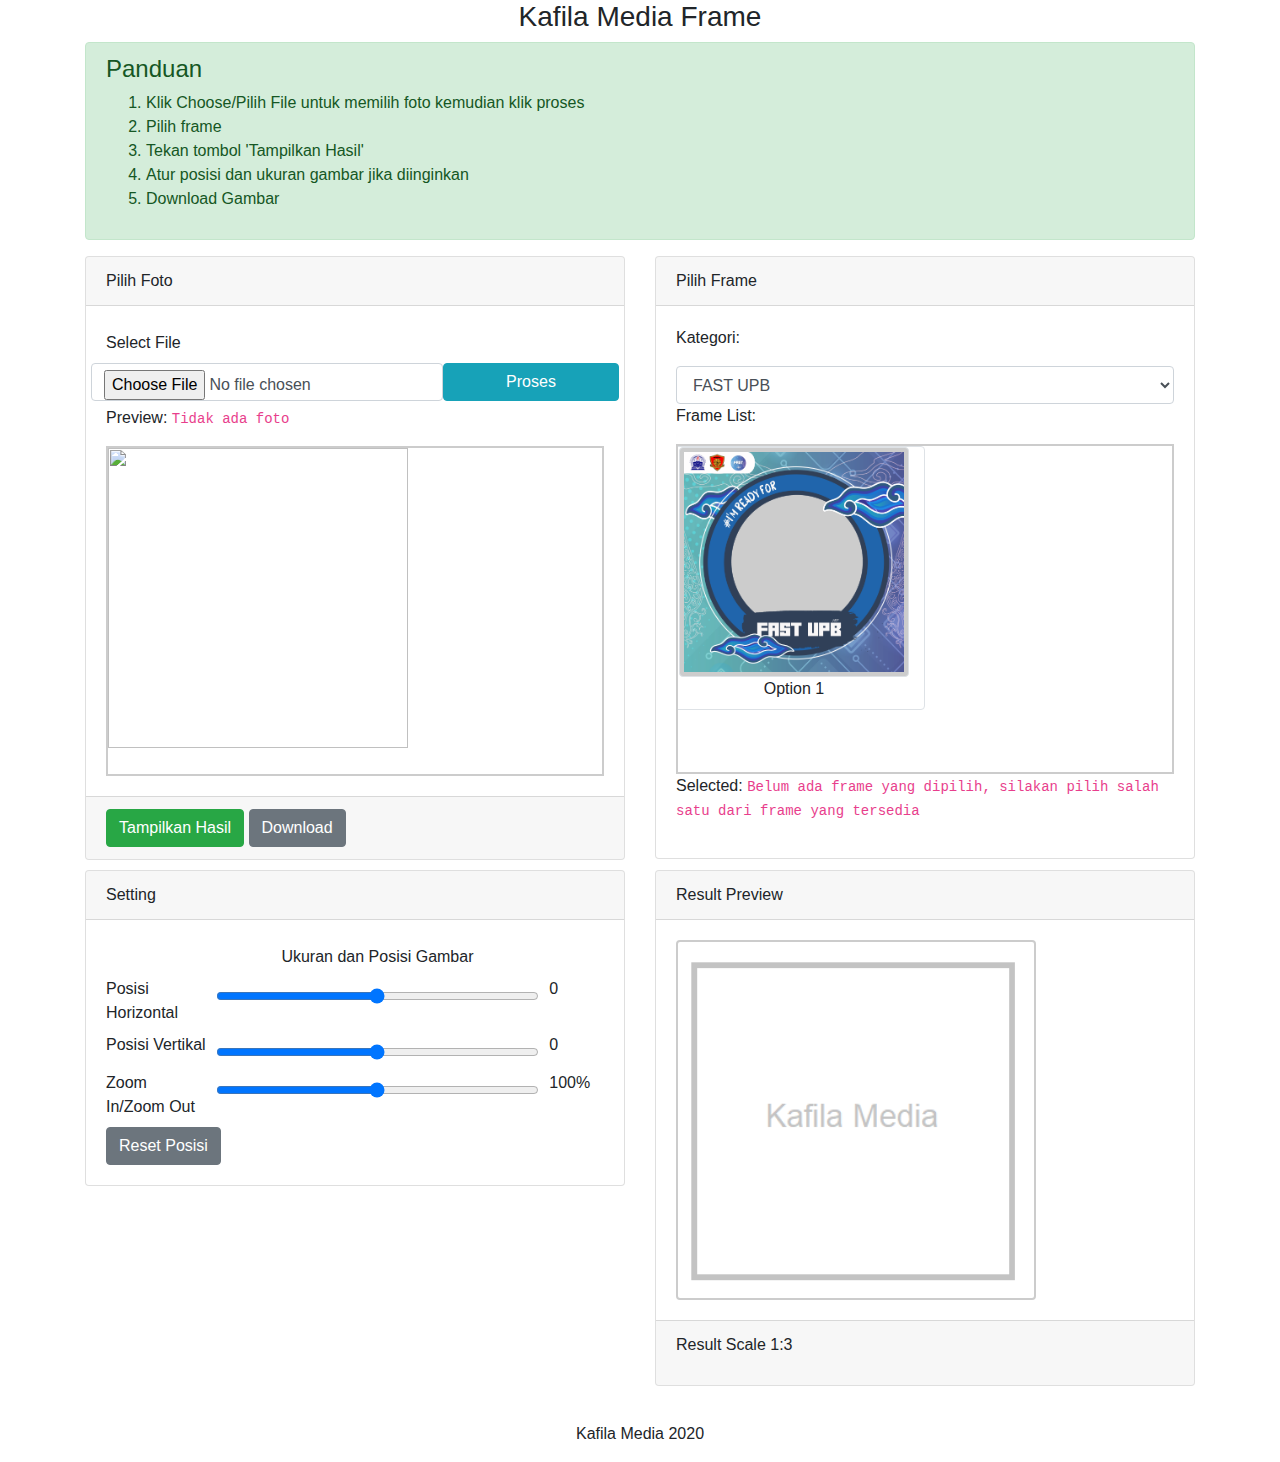
==== public/index.html @ 0520d204 "test" ====
<!DOCTYPE html><html>
  <head>
    <meta charset="utf-8" />
    <meta name="description" content="Kafila Media PSB Frame">
    <meta property="og:title" content="Kafila Media PSB Frame" >
    <meta property="og:url" content="https://kafilamedia.github.io/psbframe/" >
    <meta property="og:description" content="Kafila Media PSB Frame">
    <meta property="og:site_name" content="kafilamedia">
    <meta property="og:image" itemprop="image" content="http://kafila.sch.id/assets/img/kiis-stroke.png" >
    <meta property="og:type" content="website" >

    <title>Kafila Media Frame</title>
    <script src="https://cdnjs.cloudflare.com/ajax/libs/bluebird/3.3.4/bluebird.min.js"></script>
    <link rel="stylesheet" href="../css/bootstrap.min.css" />
    <link rel="stylesheet" href="../css/app.css" />
    <script src="../js/jquery-3.3.1.slim.min.js"></script>
    <script src="../js/popper.min.js"></script>
    <script src="../js/bootstrap.min.js"></script>
    <script src="../js/app.js"></script>
    <script src="../js/html.js"></script>
    <script src="../js/dialogs.js"></script>
    <script src="../js/frames.js"></script>
    <script type="text/javascript">
        
       // const FRAME_IMAGES = GROUPED_FRAME_IMAGES[0].images
        const WIDTH = 1080;
        const HEIGHT = 1080;
        const BG_COLOR = "#FFFFFF";
        const SCALE = 3;
    </script> 
  </head>
  <body>
    <div class="container">
      
      <div class="header" style="text-align: center;">
        <h3>Kafila Media Frame</h3>
      </div>
      <div class="alert alert-success" role="alert">
        <h4 class="alert-heading" >Panduan</h4>
        <ol>
          <li>Klik Choose/Pilih File untuk memilih foto kemudian klik proses</li>
          <li>Pilih frame</li>
          <li>Tekan tombol 'Tampilkan Hasil'</li>
          <li>Atur posisi dan ukuran gambar jika diinginkan</li>
          <li>Download Gambar</li>
        </ol>
      </div>
      <div class="row">
        <div class="col-6">
          <div class="card">
            <div class="card-header">
              Pilih Foto
            </div>
            <div class="card-body">
              <div class="field grid2">
                <label>Select File</label>
                <div class = "row">
                  <input accept="image/*" id="input-photo" class="form-control col-8" type="file" />
                  <button id="btn-set-photo" class="btn btn-info col-4">Proses</button>
                </div>
               
              </div> 
              <div class="field">
                <p>Preview: <span id="preview-photo-name"><code>Tidak ada foto</code></span></p>
                <div class="preview-wrapper">
                  <img id="preview-photo" />
                </div>
              </div>
              
            </div>
            <div class="card-footer">
              <button id="btn-process" class="btn btn-success">Tampilkan Hasil</button>
              <button style="color:white" class="btn btn-secondary" id="downloadButton"  >Download</button>
            </div>
          </div>
        </div>
        <div class="col-6"  id="frame-selection-wrapper" include-html="includes/frameselection.html">
           <h3>Loading...</h3>
        </div>
        <div class="col-6">
          <div class="card">
            <div class="card-header">Setting</div>
             <div class="card-body" >
              <div class="row_">
                <!--<div class="field control-panel col-5"> 
                  <p></p>
                  <label style="text-align: center;">Text Property</label>
                  <p></p>
                  <label>Text</label>
                  <input type="text" value="Kafila Media" initialValue="Kafila Media" class="form-control" placeholder="Custom Text" id="custom-text" />
                  <span></span>
                  <label>Text X Position</label>
                  <input type="range" class="form-control text-modifier" min="0" max="1080"   initialValue="100" id="text-x" />
                  <spam id="out-text-x"></spam>
                  <label>Text Y Position</label>
                  <input type="range" class="form-control text-modifier" min="0" max="1080"  initialValue="100" id="text-y" />
                  <spam id="out-text-y"></spam>
                  <label>Text Size</label>
                  <input type="range" class="form-control text-modifier" min="10" max="200" initialValue="50" id="text-size" />
                  <spam id="out-text-size"></spam>
                  <label>Text Color</label>
                  <input type="color" class="form-control text-modifier" initialValue="#cccccc"  id="text-color" />
                  <spam id="out-text-color"></spam>
                </div> -->
                <!-- <div class="col-5">  -->
                  <div class="field control-panel">
                    <p></p>
                    <label style="text-align: center;">Ukuran dan Posisi Gambar</label>
                    <p></p>
                    <label>Posisi Horizontal</label>
                    <input type="range" class="form-control text-modifier" min="-1080" max="1080" value="0" initialValue="0"  id="image-x" />
                    <spam id="out-image-x"></spam>
                    <label>Posisi Vertikal</label>
                    <input type="range" class="form-control text-modifier" min="-1080" max="1080"  value="0"  initialValue="0" id="image-y" />
                    <spam id="out-image-y"></spam>
                    <label>Zoom In/Zoom Out</label>
                    <input type="range" class="form-control text-modifier" min="0" max="200"  value="100"  initialValue="100" id="image-scale" />
                    <label><spam id="out-image-scale"></spam>%</label>
                  </div>
                  <button class="btn btn-secondary" onclick="setCenter()">Reset Posisi</button>
                </div>
             <!-- </div> -->
          </div>
         
        </div>
      </div>
      <div class="col-6">
        <div class="card">
          <div class="card-header">Result Preview <span id="loading"></span></div>
          <div class="card-body">  <img src="../assets/kafilamediadefault.png" class="img-thumbnail" id="result-preview"  /> </div>
          <div class="card-footer"> <p>Result Scale 1:3</p></div>
        </div>
        <canvas style="display: none" id="canvas"></canvas>
        <p></p>
      </div>
      <div class="col-6"><!--Blank--></div>
      <div class="col-12"><p align="center">Kafila Media 2020</p></div>
      <a style="display: none;" id="downloadLink"></a>
      <canvas id="temp-canvas" style="display: none;"></canvas>
      <canvas id="temp-frame-canvas" style="display: none;"></canvas>
    </div>
  
    <script type="text/javascript">
     // const inputFrame = byId("input-frame");
      const inputPhoto = byId("input-photo");
      const previewPhoto = byId("preview-photo");
      const resultPreview = byId("result-preview");

      
      const inputText = byId("custom-text");
      const textModifiers = document.getElementsByClassName("text-modifier");
      
      let previewFrame = byId("preview-frame");
      let selectFrameCategory= byId("frame-category"); 
      let frameList = byId("frame-list"); 

      const downloadButton = byId("downloadButton");
      const downloadLink = byId("downloadLink");

      let photoImageData = null;
      let frameImageData = null;
      let imageIsCentered = false;

      //canvas
      const canvas = byId("canvas");
      const tempCanvas = byId("temp-canvas");
      const tempFrameCanvas = byId("temp-frame-canvas");

      const ctx = canvas.getContext("2d");
      const tempCtx = tempCanvas.getContext("2d");
      const tempFrameCtx = tempFrameCanvas.getContext("2d");

      function init() {
        previewFrame = byId("preview-frame");
        selectFrameCategory = byId("frame-category"); 
        frameList = byId("frame-list"); 

        fillPreviewAttrs(previewFrame);
        fillPreviewAttrs(previewPhoto);

        byId("btn-set-photo").onclick = function (e) {
          byId("preview-photo-name").innerHTML = inputPhoto.files[0].name;
          toBase64v2(inputPhoto).then(function (result) {
            previewPhoto.src = result;
            photoImageData = result;
          }).catch(function(e){  alert("invalid file"); });
        };
        
        byId("btn-process").onclick = function (e) {
          imageIsCentered = true;
          processPhoto();
        };

        downloadButton.onclick = function (e) {
            confirmDialog("Download Result?").then(function(confirmed){
              if(confirmed){  saveAsImage(); }
            });
        };

        initCanvasSize();
        initTextModifiersEvents();
        // setText();
        populateFrameCategoriesMenu().then(function(index){
          
          displayFrameLists(index);
        }).catch(function(e){console.error("ERROR populateFrameCategoriesMenu: ",e)});
      }
 

      function initCanvasSize(){
        canvas.width = WIDTH;
        canvas.height = HEIGHT;
        
        tempCanvas.width = WIDTH;
        tempCanvas.height = HEIGHT;

        resultPreview.width = WIDTH/SCALE;
        resultPreview.height = HEIGHT/SCALE;

        console.debug("canvas size initialized");
      }

      function initTextModifiersEvents(){
        for (let i = 0; i < textModifiers.length; i++) {
          const element = textModifiers[i];
          element.onchange = function(e){
            byId("out-"+element.id).innerHTML = element.value;
            processPhoto();
          }
          
          //set initial value
          if(element.getAttribute('initialValue')){
            element.value = element.getAttribute('initialValue');
          }
          byId("out-"+element.id).innerHTML = element.value;
        }
      }

      function saveAsImage() {
        const data = canvas.toDataURL("image/png");
        const fileName = "KafilaFrameResult_"+(new Date()).toISOString()+".png";
        downloadLink.href = data;
        downloadLink.download = fileName;
        try{
          
          downloadLink.click();
        }catch(e){
          console.warn(e);
          alert("Mohon Maaf Download Gagal. Silakan simpan gambar secara manual pada bagian preview"); 
          
        }
      }

      function processPhoto() {
        if (!frameImageData || !photoImageData) {
          alert("Photo and Frame must be choosen!");
          return;
        }

        //clear
        ctx.fillStyle = BG_COLOR;
        ctx.fillRect(0, 0, WIDTH, HEIGHT);

        //draw
        drawUserPhoto().then(function(){
          drawFrame().then(function(){
            stopLoading();
          });
          imageIsCentered = false;
        }).catch(function(e){alert("ERROR!")});
      }
     
      function drawUserPhoto() {
        startLoading();
        return new Promise(function(resolve, reject) {
          //User Photo
          const img = new Image();
          img.src = photoImageData;
          img.onload = function () {
            const dimensionRaw = caliberateImageSize(img);
            const dimension = updateCanvasDimension(tempCanvas, dimensionRaw);

            clearRect(tempCtx, dimensionRaw.width, dimensionRaw.height);
            tempCtx.drawImage(img, 0, 0, dimensionRaw.width, dimensionRaw.height);
            const newImg = new Image();
            newImg.src = tempCanvas.toDataURL();
            newImg.onload = function(){
              // console.debug("IMG SIZE: ", newImg.width ,"x", newImg.height);
              var imageX = 0, imageY = 0;
              const canvasX = 0, canvasY = 0;

              clearRect(ctx, WIDTH, HEIGHT);
              console.debug("imageIsCentered && dimension.adjustedSide: ", imageIsCentered , dimension.adjustedSide);
              if(imageIsCentered ){

                if( dimension.adjustedSide != null && dimension.adjustedSide == "w"){
                  imageX = ( dimension.width - WIDTH)/2;
                }else if( dimension.adjustedSide != null && dimension.adjustedSide == "h"){
                  imageY = (dimension.height - HEIGHT)/2;
                }else {
                  imageX = 0;
                  imageY = 0;
                }
                updateImageInputRange(imageX, imageY);
              } else {
                imageX = byId("image-x").value;
                imageY = byId("image-y").value;
              }          
              // The source newImg is taken from the coordinates (imageX, imageY), 
              // with a width of WIDTH and a height of HEIGHT. 
              // It is drawn to the canvas at (canvasX, canvasY),
              // where it is given a width of WIDTH and a height of HEIGHT.
              try{
                ctx.drawImage(newImg, imageX, imageY, WIDTH, HEIGHT, canvasX, canvasY, WIDTH, HEIGHT);
              }catch(e){
                console.debug("Error drawing: ", e);
              }
              resolve();
            }
          };
        });
      }

      function drawFrame() {
        return new Promise(function(resolve, reject){
          const frameImg = new Image();
          frameImg.onload = function () {
            ctx.drawImage(frameImg, 0, 0, WIDTH, HEIGHT);
            setText();
            resultPreview.src = canvas.toDataURL();
            resolve();
          };
          frameImg.src = frameImageData;
        });       
      }

      function setCenter(){
        imageIsCentered = true;
        processPhoto();
      }

      function updateCanvasDimension(canvas, dimension){
        canvas.width = dimension.width;
        canvas.height = dimension.height;

        if(imageIsCentered){
          byId("image-scale").value = 100;
          byId("out-image-scale").innerHTML = 100;
        }
        const imageScale = parseInt(byId("image-scale").value);
        
        dimension.width = dimension.width * (imageScale/100);
        dimension.height = dimension.height * (imageScale/100);

        return dimension;
      }

      function updateImageInputRange(imageX,imageY){
        byId("image-x").value = imageX;
        byId("image-y").value = imageY;
        byId("out-image-x").innerHTML = imageX;
        byId("out-image-y").innerHTML = imageY;
      }

      function setText() {
        return true; 
      }

      function fillPreviewAttrs(imgElement) {
        imgElement.width = 300;
        imgElement.height = 300;
       // imgElement.className = "img-thumbnail";
        imgElement.src = "#";
      }

      function displayFrameLists(frameCategoryIndex){
        frameList.innerHTML = "";
        var FRAME_IMAGES = GROUPED_FRAME_IMAGES[frameCategoryIndex].images;
        
        for (let i = 0; i < FRAME_IMAGES.length; i++) {
          const imageName = FRAME_IMAGES[i];
          const index = i;
          const listItem = createHtmlTag({
            tagName:'div', className:'col-6 border rounded',
            ch1:{
              tagName:'div',
              className:'clickable',
              style:{'text-align':'center'},
              id: imageName,
              onclick: function(e){
                frameOptionOnChange((index+1), imageName);
              }, 
              ch0: {
                tagName:'img',
                id: 'img-'+imageName,
                src:'../assets/templates/'+imageName,
                style:{'background-color':'#cccccc'},
                alt: imageName,   
                class:"img-thumbnail",
                onload: function(e){
                   
                  byId("label-option-"+index).innerHTML = "Option "+(index+1)
                }
              },
              ch1: {
                id:"label-option-"+index,
                tagName:'label',
                innerHTML: "Loading..."
              }
            }
          });
         
          frameList.appendChild(listItem);
        }
      }

      function frameOptionOnChange(index, imageName){ 
        const img = byId('img-'+imageName);
        const tempImage = new Image();
        tempImage.src = img.src;
        byId("preview-frame-name").innerHTML = "Option "+index+" ("+ imageName +")";
        
        tempImage.onload = function(e){

          tempFrameCanvas.width = tempImage.width;
          tempFrameCanvas.height = tempImage.height;

          tempFrameCtx.drawImage(tempImage,0,0,WIDTH,HEIGHT);
          frameImageData = tempFrameCanvas.toDataURL();

          console.debug(imageName," Frame size: ", tempImage.width,"x", tempImage.height);
        }
        previewFrame.src = img.src; 
      }

      function startLoading(){
        byId("loading").innerHTML = "<span class=\"spinner-border spinner-border-sm\" role=\"status\" aria-hidden=\"true\"></span><span>Loading...</span>";
      }

      function stopLoading(){
        byId("loading").innerHTML = "";
      }
      includeHTML(byId("frame-selection-wrapper")).then(function(){
        init();
      }).catch(function(e){console.error("ERROR", e)});
      
    </script>

</body>
</html>
---- css/app.css ----
.control-panel {
    display: grid;
    grid-template-columns: 20% 65% 15%;
    grid-column-gap: 10px;
  }

  .row {
    grid-row-gap: 10px;
  }

  .preview-wrapper {
    width: 100%;
    height: 330px;
    overflow: scroll;
    border: solid 2px #cccccc;
  }

  #result-preview{
    border:solid 2px #cccccc;
  }

  .clickable{
    transition-duration: 300ms;
  }

  .clickable:hover {
    background-color: cornflowerblue;
    cursor: pointer;
  }

  .field{
    margin-top:5px
  }
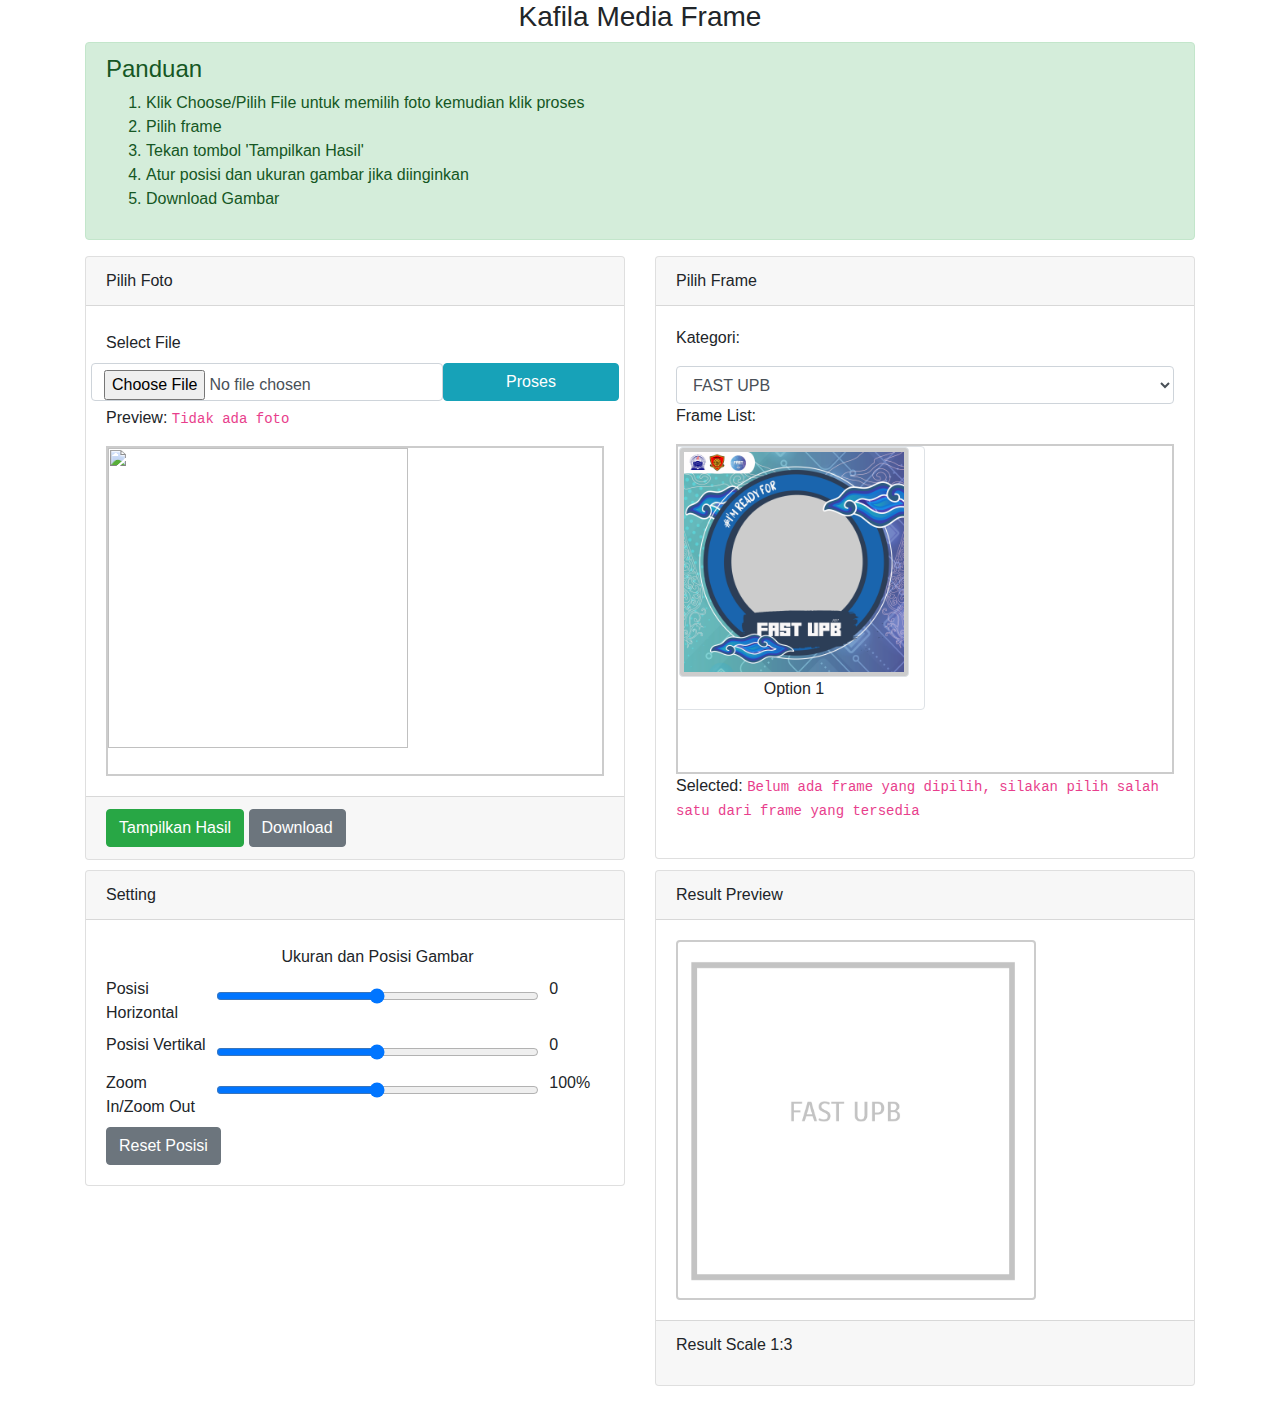
==== commit a8fb10c8: "Update" ====
--- a/public/index.html
+++ b/public/index.html
@@ -127,14 +127,13 @@
       <div class="col-6">
         <div class="card">
           <div class="card-header">Result Preview <span id="loading"></span></div>
-          <div class="card-body">  <img src="../assets/kafilamediadefault.png" class="img-thumbnail" id="result-preview"  /> </div>
+          <div class="card-body">  <img src="../assets/fastdefault.png" class="img-thumbnail" id="result-preview"  /> </div>
           <div class="card-footer"> <p>Result Scale 1:3</p></div>
         </div>
         <canvas style="display: none" id="canvas"></canvas>
         <p></p>
       </div>
       <div class="col-6"><!--Blank--></div>
-      <div class="col-12"><p align="center">Kafila Media 2020</p></div>
       <a style="display: none;" id="downloadLink"></a>
       <canvas id="temp-canvas" style="display: none;"></canvas>
       <canvas id="temp-frame-canvas" style="display: none;"></canvas>
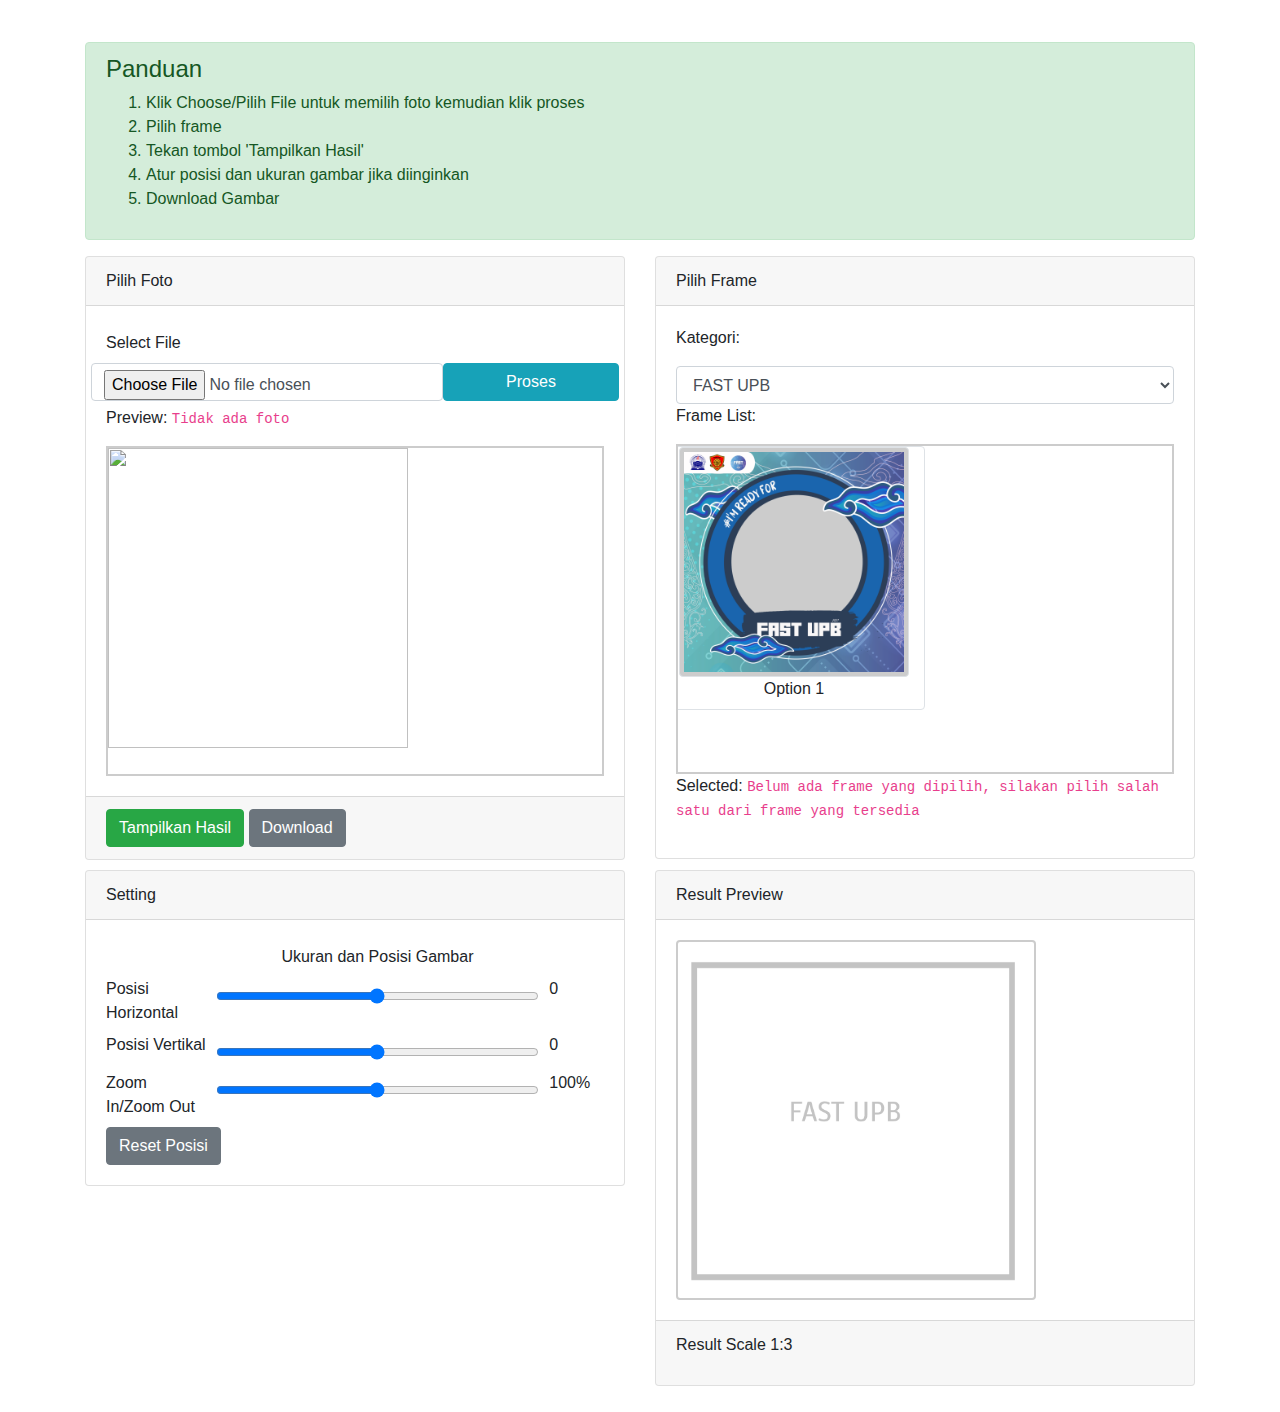
==== commit 82617e39: "Update" ====
--- a/public/index.html
+++ b/public/index.html
@@ -1,15 +1,15 @@
 <!DOCTYPE html><html>
   <head>
     <meta charset="utf-8" />
-    <meta name="description" content="Kafila Media PSB Frame">
-    <meta property="og:title" content="Kafila Media PSB Frame" >
-    <meta property="og:url" content="https://kafilamedia.github.io/psbframe/" >
-    <meta property="og:description" content="Kafila Media PSB Frame">
-    <meta property="og:site_name" content="kafilamedia">
-    <meta property="og:image" itemprop="image" content="http://kafila.sch.id/assets/img/kiis-stroke.png" >
+    <meta name="description" content="FAST UPB Twibbon Generator">
+    <meta property="og:title" content="FAST UPB Twibbon Generator" >
+    <meta property="og:url" content="https://fastupb.com/" >
+    <meta property="og:description" content="FAST UPB Twibbon Generator">
+    <meta property="og:site_name" content="FAST UPB Twibbon Generator">
+    <meta property="og:image" itemprop="image" content="https://fastupb.com/images/logo-svg-2.svg" >
     <meta property="og:type" content="website" >
 
-    <title>Kafila Media Frame</title>
+    <title>FAST UPB Twibbon Generator</title>
     <script src="https://cdnjs.cloudflare.com/ajax/libs/bluebird/3.3.4/bluebird.min.js"></script>
     <link rel="stylesheet" href="../css/bootstrap.min.css" />
     <link rel="stylesheet" href="../css/app.css" />
@@ -33,7 +33,7 @@
     <div class="container">
       
       <div class="header" style="text-align: center;">
-        <h3>Kafila Media Frame</h3>
+        <h3><img src="assets/logo.png" alt=""></h3>
       </div>
       <div class="alert alert-success" role="alert">
         <h4 class="alert-heading" >Panduan</h4>
